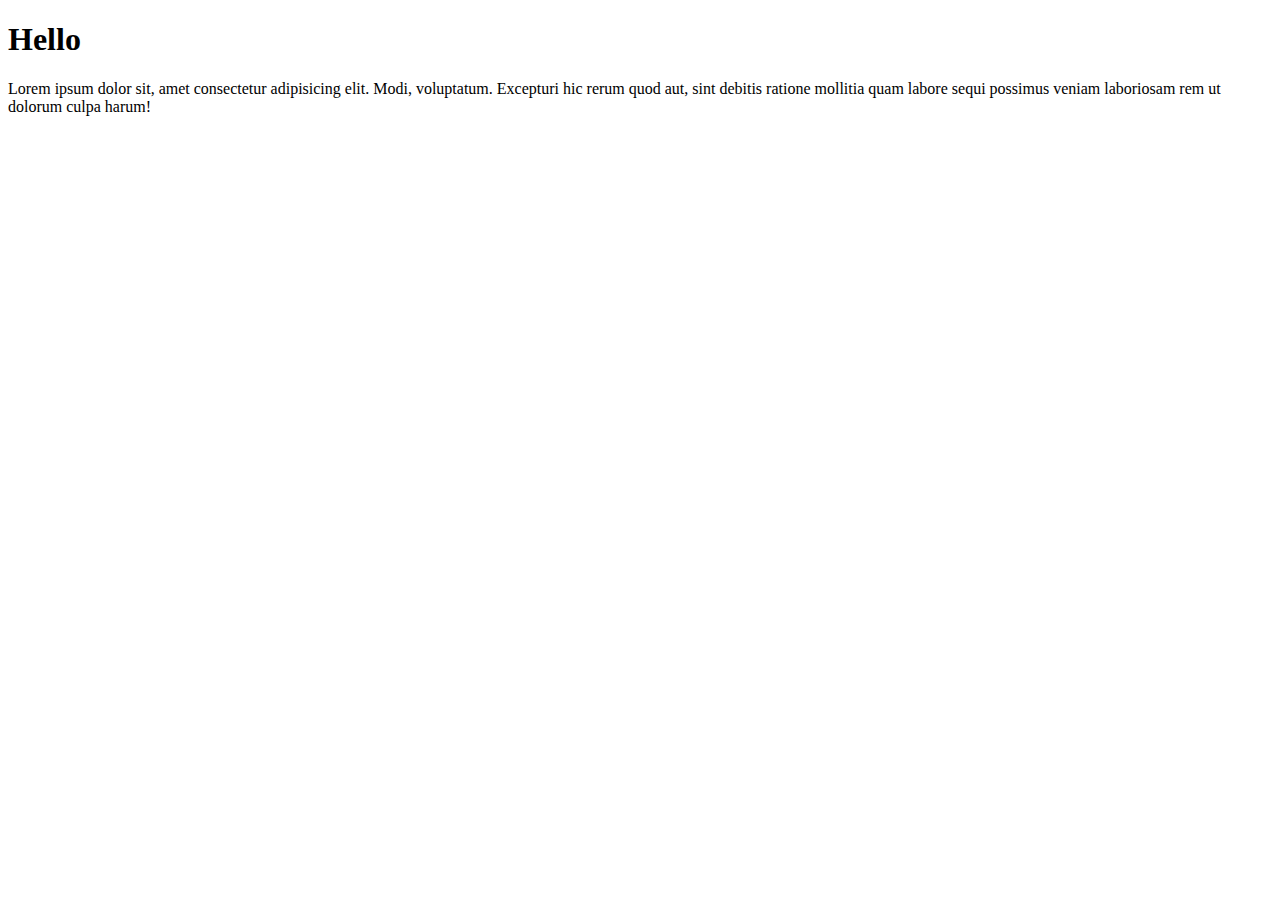
==== index.html @ e0dedca5 "h1 and p c reated" ====
<!DOCTYPE html>
<html lang="en">
<head>
    <meta charset="UTF-8">
    <meta name="viewport" content="width=device-width, initial-scale=1.0">
    <title>Document</title>
    <link rel="stylesheet" href="./style.css">
</head>
<body>
    <!-- 1st Day -->
    <h1>Hello</h1>
    <p>Lorem ipsum dolor sit, amet consectetur adipisicing elit. Modi, voluptatum. Excepturi hic rerum quod aut, sint debitis ratione mollitia quam labore sequi possimus veniam laboriosam rem ut dolorum culpa harum!</p>
    <!-- 1sr Day end -->
</body>
</html>
---- style.css ----

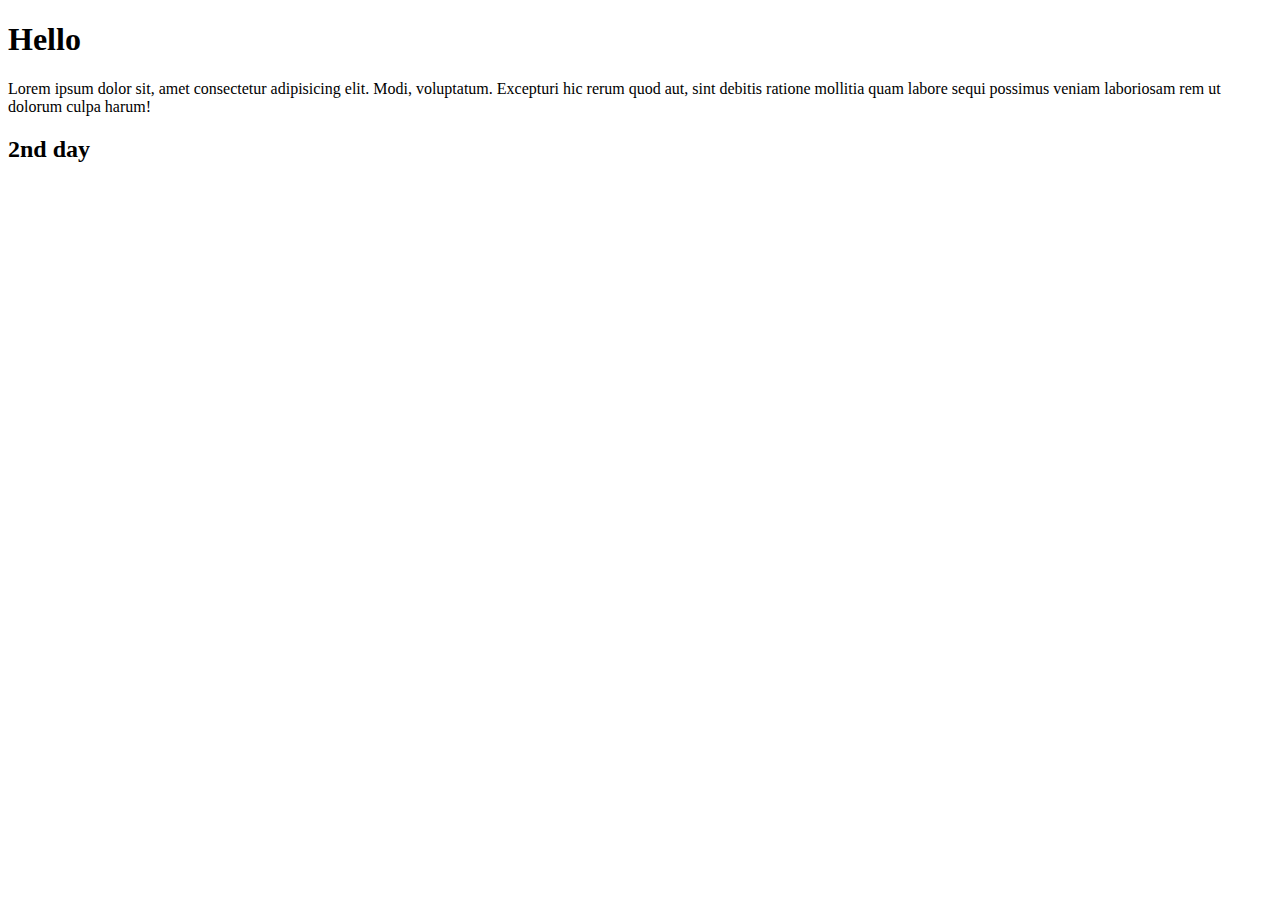
==== commit 6dd90a6f: "hero section added" ====
--- a/index.html
+++ b/index.html
@@ -11,5 +11,12 @@
     <h1>Hello</h1>
     <p>Lorem ipsum dolor sit, amet consectetur adipisicing elit. Modi, voluptatum. Excepturi hic rerum quod aut, sint debitis ratione mollitia quam labore sequi possimus veniam laboriosam rem ut dolorum culpa harum!</p>
     <!-- 1sr Day end -->
+
+
+    <!-- 2nd day started -->
+     <section id="hero">
+        <h2>2nd day</h2>
+     </section>
+     <!-- 2nd day end -->
 </body>
 </html>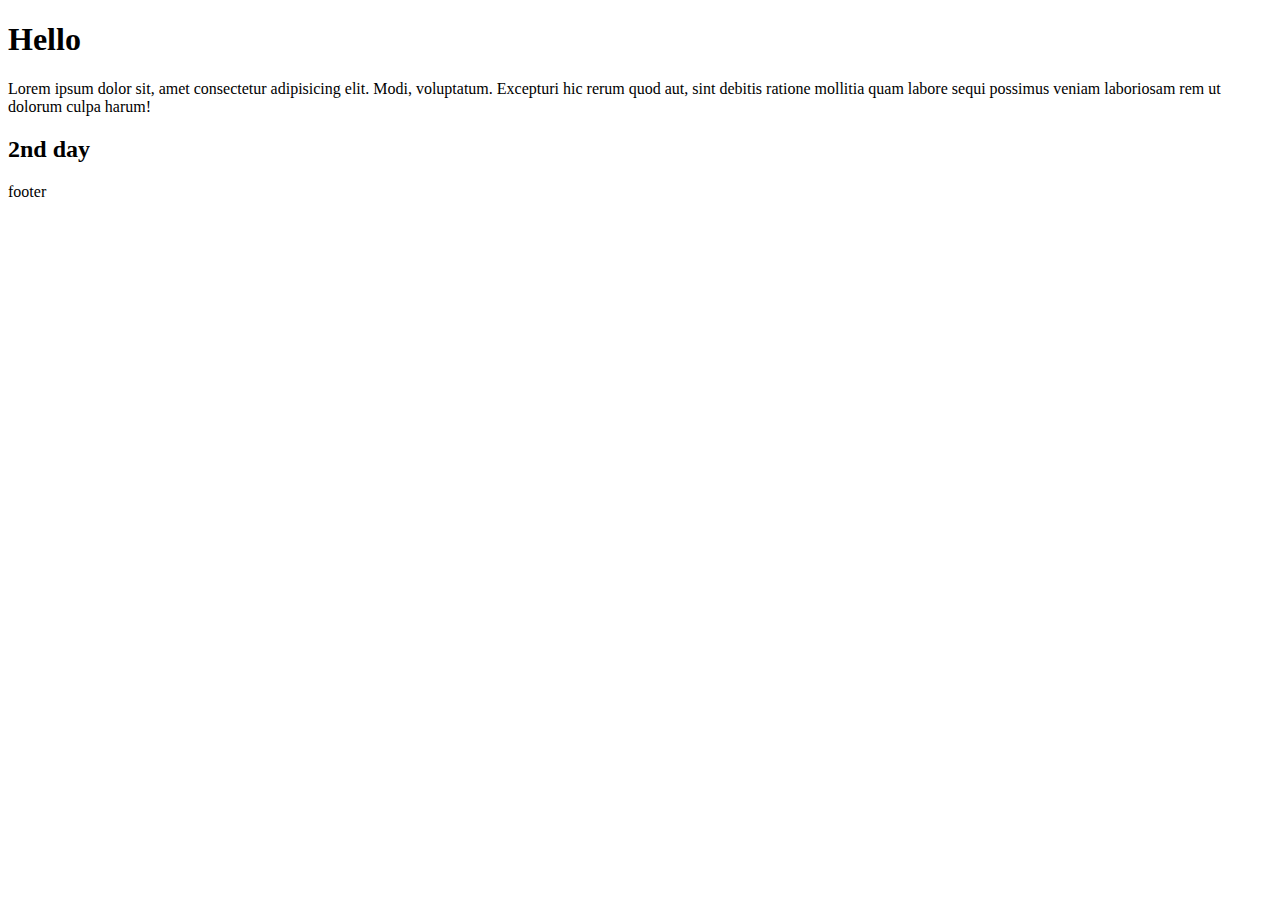
==== commit 0a3b69a5: "footer added on footer branch" ====
--- a/index.html
+++ b/index.html
@@ -18,5 +18,11 @@
         <h2>2nd day</h2>
      </section>
      <!-- 2nd day end -->
+
+
+
+     <footer>
+        footer
+     </footer>
 </body>
 </html>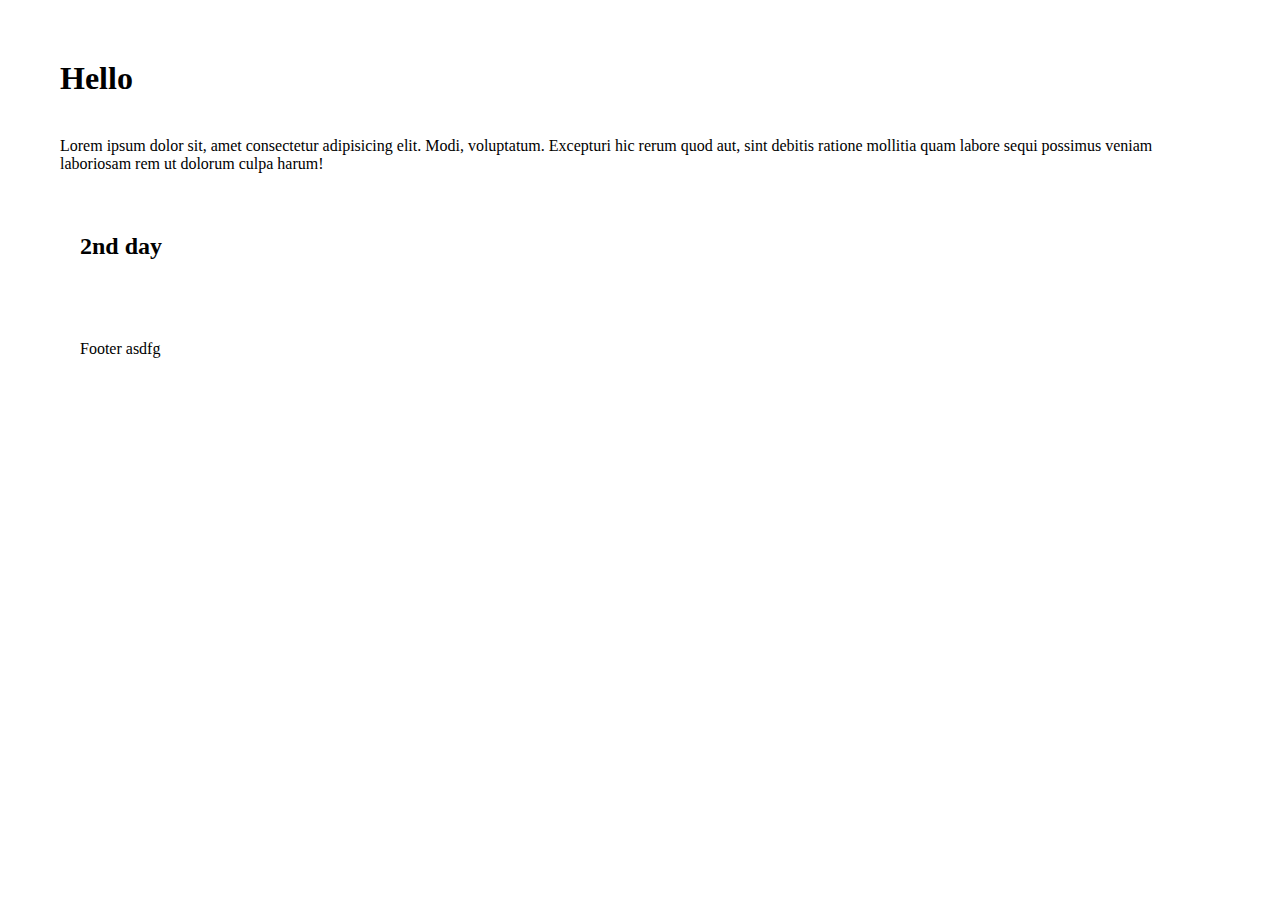
==== commit 9dbc4e09: "footer changed" ====
--- a/index.html
+++ b/index.html
@@ -17,12 +17,11 @@
      <section id="hero">
         <h2>2nd day</h2>
      </section>
-     <!-- 2nd day end -->
-
-
 
      <footer>
-        footer
+      <div class="container">
+         Footer asdfg
+      </div>
      </footer>
 </body>
 </html>--- a/style.css
+++ b/style.css
@@ -1,11 +1,5 @@
-
-
-
-
-
-
-
-
-
-
-
+* {
+    margin: 0;
+    padding: 20px;
+    box-sizing: border-box;
+}